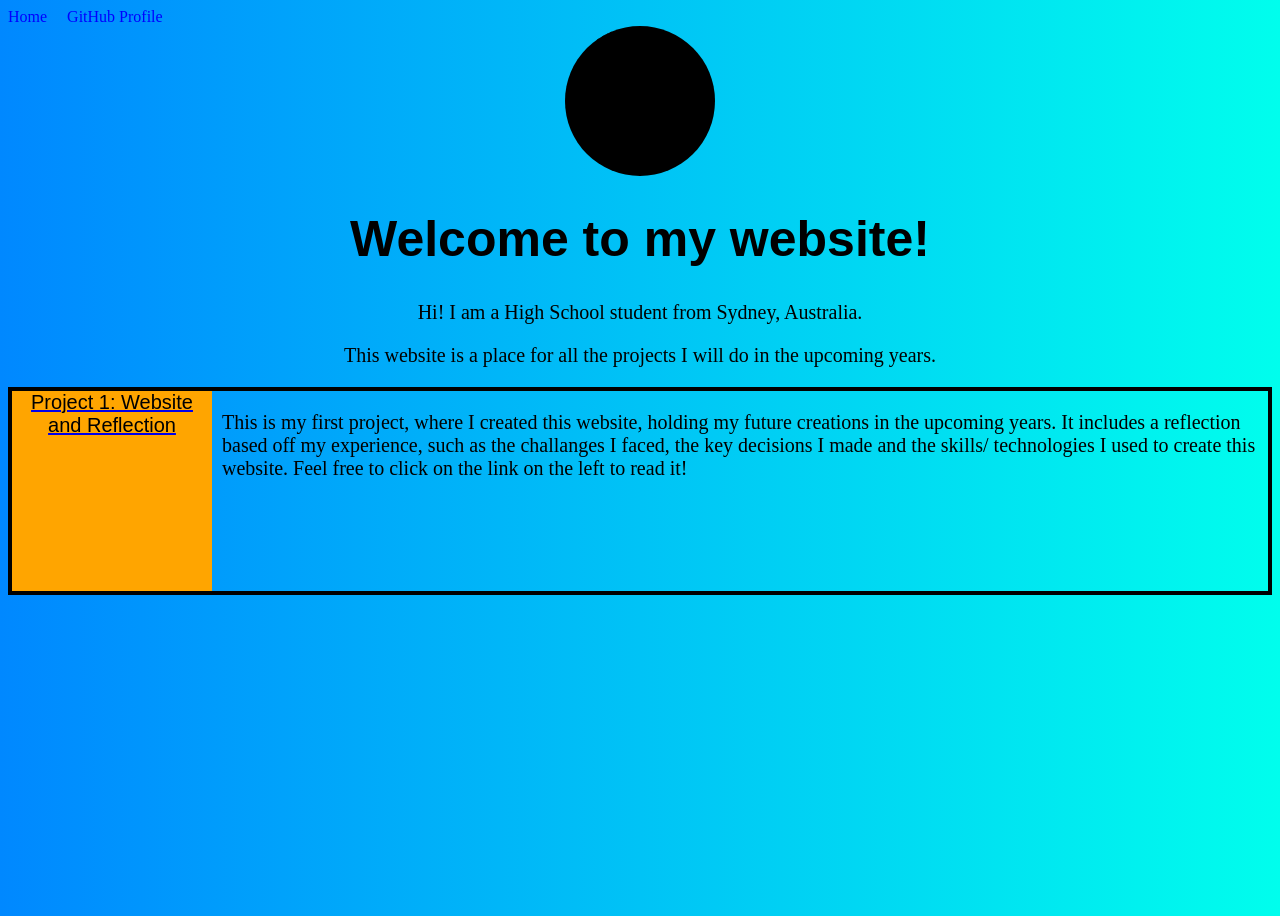
==== index.html @ 412264ea "finished the reflection" ====
<!DOCTYPE html>
<html lang="en">



<head>
    <meta charset="UTF-8">
    <meta name="viewport" content="width=device-width, initial-scale=1.0">
    <title>Page Title</title>

    <link rel="stylesheet" href="styles.css">
</head>


<body>
    <div class="page-layout">
        <header>
            <nav class="links">
                <a href="file:///Users/joshuahong110316icloud.com/Documents/GitHub/ct-portfolio/index.html">Home</a>
                <a href="https://github.com/jeremy1234567891011121314151617181920/ct-portfolio">GitHub Profile</a>
            </nav>
        </header>
        <img class="circle"
            src="https://fbi.cults3d.com/uploaders/16465862/illustration-file/70afe853-126d-4dfc-92bf-c0682a294e7e/Mangbackground.webp"
            alt="Circle Image"></img>


        <main>

            <h1>Welcome to my website!</h1>
            <p>Hi! I am a High School student from Sydney, Australia.
            <p>This website is a place for all the projects I will do in the upcoming years.</p>




            <a href="file:///Users/joshuahong110316icloud.com/Documents/GitHub/ct-portfolio/project-1-website.html">
                <div class="container">

                    <div class="item">Project 1: Website and Reflection</div>
            </a>


            <p>This is my first project, where I created this website, holding my future creations in the
                upcoming
                years. It includes a reflection based off my experience, such as the challanges I faced, the key
                decisions I made and the skills/ technologies I used to create this website. Feel free to click on the
                link on the left to read it!</p>






    </div>

    </main>




    </div>
</body>


</html>
---- styles.css ----
body {
    background-image: linear-gradient(to right, #0088ff 0%, #00feed 100%);
    font-family: Cambria, Cochin, Georgia, Times, 'Times New Roman', serif;
}

.page-layout {
    min-height: 100vh;
    display: flex;
    flex-direction: column;
    justify-content: flex-start;

}

header,
footer {
    display: flex;
    justify-content: space-between;
}

.links {
    display: flex;
    gap: 20px
}

.links a {
    text-decoration: none;
    color: blue;
}

.links a:hover {
    text-decoration: underline;
}



.container {
    display: flex;

    border: 4px solid black;
    gap: 10px;
    justify-content: flex-start;
    align-items: middle center;
    text-align: left;
    /* flex-wrap: wrap; */
}

.item {
    width: 200px;
    height: 200px;
    background-color: orange;
    font-size: 20px;
    color: black;
    font-family: sans-serif;
    text-align: center;

}

.item:hover {
    background: red;
    transform: scale(1.05);
}

.social-logo {
    width: 40px;
    height: 40px;
}


main {
    text-align: center;
}

.circle {
    height: 150px;
    width: 150px;
    display: flex;
    background-color: #000;
    border-radius: 50%;
    margin: 0 auto;

}

h1 {
    font-size: 50px;
    color: black;
    font-family: sans-serif;
}

p {
    font-size: 20px;
    color: black;
    font-family: 'Times New Roman', Times, serif
}
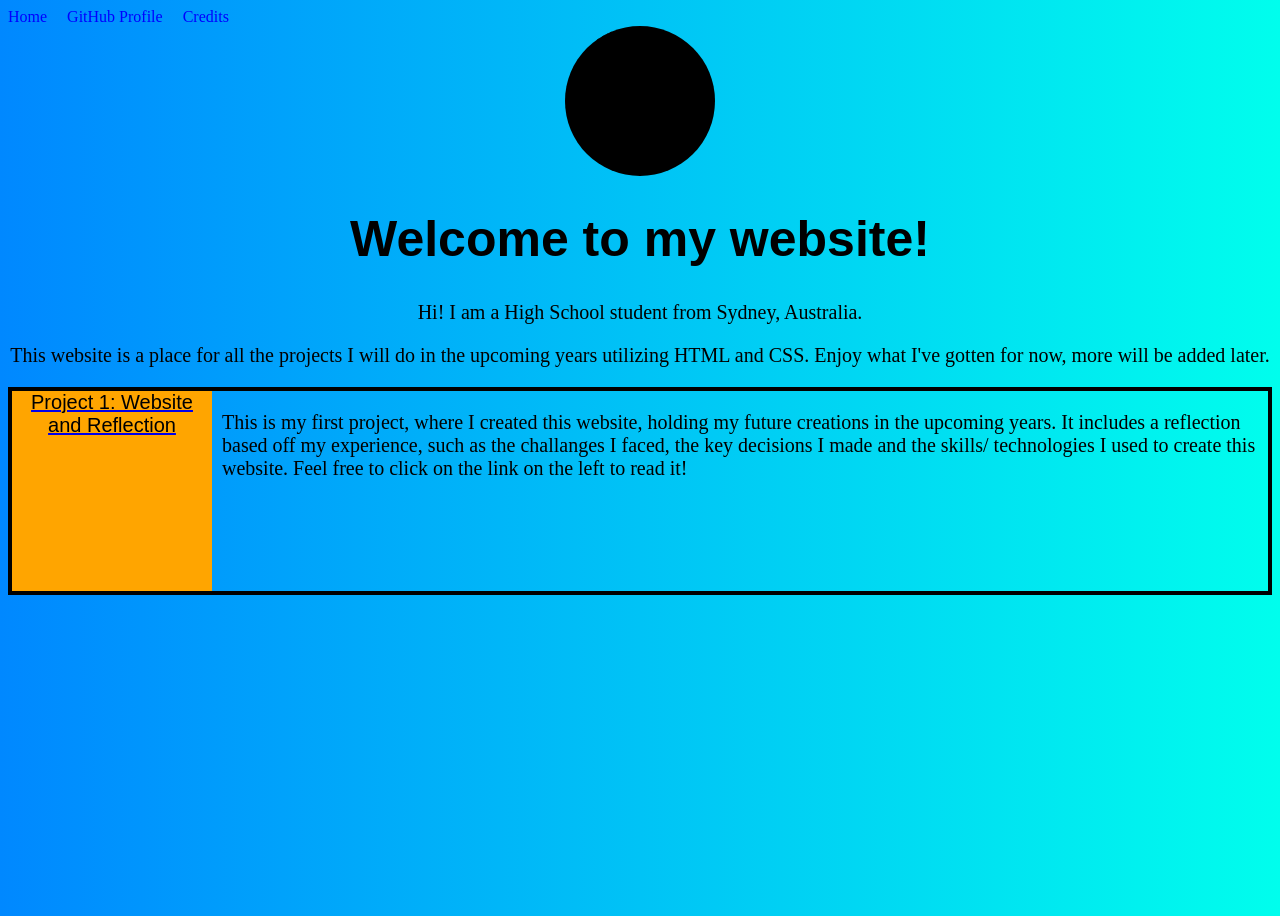
==== commit af833251: "added credits" ====
--- a/index.html
+++ b/index.html
@@ -18,9 +18,10 @@
             <nav class="links">
                 <a href="file:///Users/joshuahong110316icloud.com/Documents/GitHub/ct-portfolio/index.html">Home</a>
                 <a href="https://github.com/jeremy1234567891011121314151617181920/ct-portfolio">GitHub Profile</a>
+                <a href="credits.html">Credits</a>
             </nav>
         </header>
-        <img class="circle"
+        <img class=" circle"
             src="https://fbi.cults3d.com/uploaders/16465862/illustration-file/70afe853-126d-4dfc-92bf-c0682a294e7e/Mangbackground.webp"
             alt="Circle Image"></img>
 
@@ -29,12 +30,13 @@
 
             <h1>Welcome to my website!</h1>
             <p>Hi! I am a High School student from Sydney, Australia.
-            <p>This website is a place for all the projects I will do in the upcoming years.</p>
+            <p>This website is a place for all the projects I will do in the upcoming years utilizing HTML and CSS.
+                Enjoy what I've gotten for now, more will be added later.</p>
 
 
 
 
-            <a href="file:///Users/joshuahong110316icloud.com/Documents/GitHub/ct-portfolio/project-1-website.html">
+            <a href="project-1-website.html">
                 <div class="container">
 
                     <div class="item">Project 1: Website and Reflection</div>
@@ -43,8 +45,10 @@
 
             <p>This is my first project, where I created this website, holding my future creations in the
                 upcoming
-                years. It includes a reflection based off my experience, such as the challanges I faced, the key
-                decisions I made and the skills/ technologies I used to create this website. Feel free to click on the
+                years. It includes a reflection based off my experience, such as the challanges I faced, the
+                key
+                decisions I made and the skills/ technologies I used to create this website. Feel free to
+                click on the
                 link on the left to read it!</p>
 
 
